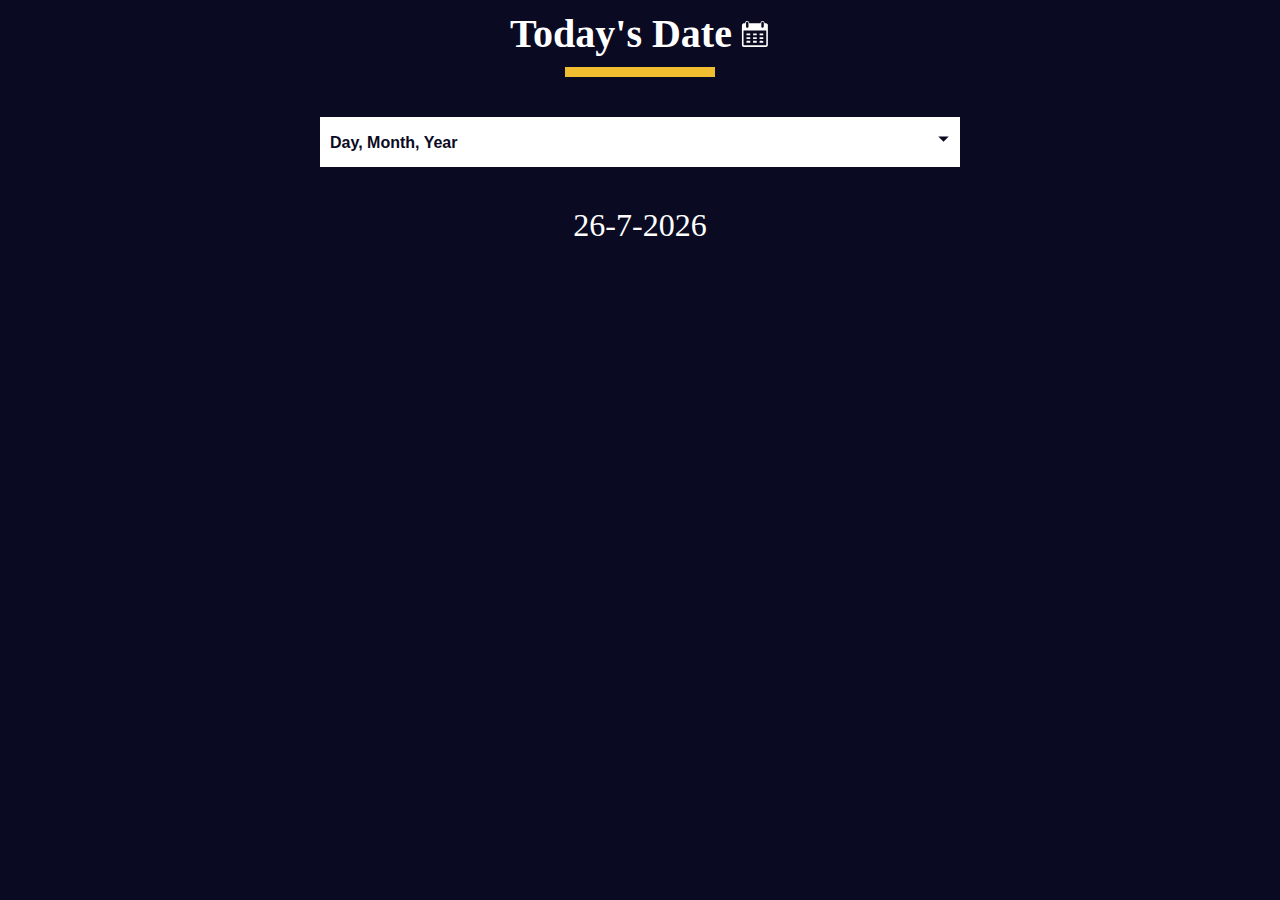
==== JS_A+DSA_FCC_Cert/Date-Formatter/index.html @ 995578ad "Initial commit" ====
<!DOCTYPE html>
<html lang="en">
  <head>
    <meta charset="UTF-8" />
    <meta http-equiv="X-UA-Compatible" content="IE=edge" />
    <meta name="viewport" content="width=device-width, initial-scale=1.0" />
    <title>Learn the Date Object by Building a Date Formatter</title>
    <link rel="stylesheet" href="./styles.css" />
  </head>
  <body>
    <main>
      <div class="title-container">
        <h1 class="title">Today's Date</h1>

        <svg
          class="date-svg"
          xmlns="http://www.w3.org/2000/svg"
          version="1.0"
          width="512.000000pt"
          height="512.000000pt"
          viewBox="0 0 512.000000 512.000000"
          preserveAspectRatio="xMidYMid meet"
        >
          <g
            transform="translate(0.000000,512.000000) scale(0.100000,-0.100000)"
            fill="#fff"
            stroke="none"
          >
            <path
              d="M1145 4777 c-71 -24 -120 -54 -164 -102 -59 -64 -83 -124 -89 -216 l-4 -77 -147 -3 c-142 -4 -149 -5 -213 -37 -81 -40 -149 -111 -177 -188 -21 -54 -21 -64 -21 -1789 0 -1725 0 -1735 21 -1789 28 -77 96 -148 177 -188 l67 -33 1950 0 1950 0 67 33 c74 36 133 96 170 170 l23 47 0 1760 0 1760 -23 47 c-37 74 -96 134 -169 170 -63 31 -71 32 -213 36 l-148 4 -4 77 c-8 133 -82 242 -200 297 -54 25 -75 29 -148 29 -94 -1 -151 -20 -220 -75 -75 -59 -130 -181 -130 -287 l0 -43 -954 0 -954 0 -7 74 c-12 137 -89 251 -201 303 -66 30 -179 39 -239 20z m209 -164 c23 -16 52 -49 66 -73 l25 -45 0 -365 0 -365 -28 -47 c-30 -52 -88 -92 -149 -103 -54 -10 -137 17 -175 57 -65 69 -64 60 -61 471 l3 373 27 41 c17 26 45 50 80 68 71 35 151 31 212 -12z m2594 11 c41 -20 59 -37 82 -78 l30 -51 0 -360 c0 -329 -2 -364 -19 -401 -36 -79 -137 -133 -222 -119 -57 10 -125 58 -151 107 -23 42 -23 50 -26 388 -3 377 -1 403 51 465 62 76 162 95 255 49z m537 -2717 l0 -1239 -24 -19 c-23 -19 -67 -19 -1916 -19 -1849 0 -1893 0 -1916 19 l-24 19 -3 1241 -2 1241 1942 -2 1943 -3 0 -1238z"
            />
            <path
              d="M1112 2493 l3 -158 318 -3 317 -2 0 160 0 160 -320 0 -321 0 3 -157z"
            />
            <path
              d="M2230 2490 l0 -160 315 0 315 0 0 160 0 160 -315 0 -315 0 0 -160z"
            />
            <path
              d="M3342 2493 l3 -158 310 0 310 0 3 158 3 157 -316 0 -316 0 3 -157z"
            />
            <path
              d="M1110 1855 l0 -155 320 0 320 0 0 155 0 155 -320 0 -320 0 0 -155z"
            />
            <path
              d="M2230 1855 l0 -155 315 0 315 0 0 155 0 155 -315 0 -315 0 0 -155z"
            />
            <path
              d="M3340 1855 l0 -155 315 0 315 0 0 155 0 155 -315 0 -315 0 0 -155z"
            />
            <path
              d="M1117 1383 c-4 -3 -7 -78 -7 -165 l0 -158 320 0 320 0 0 165 0 165 -313 0 c-173 0 -317 -3 -320 -7z"
            />
            <path
              d="M2230 1225 l0 -165 315 0 315 0 0 165 0 165 -315 0 -315 0 0 -165z"
            />
            <path
              d="M3347 1383 c-4 -3 -7 -78 -7 -165 l0 -158 315 0 315 0 -2 163 -3 162 -306 3 c-168 1 -308 -1 -312 -5z"
            />
          </g>
        </svg>
      </div>
      <div class="divider"></div>

      <div class="dropdown-container">
        <select name="date-options" id="date-options">
          <option value="dd-mm-yyyy">Day, Month, Year</option>
          <option value="yyyy-mm-dd">Year, Month, Day</option>
          <option value="mm-dd-yyyy-h-mm">
            Month, Day, Year, Hours, Minutes
          </option>
        </select>
        <div class="select-icon">
          <svg
            class="icon"
            xmlns="http://www.w3.org/2000/svg"
            width="25"
            height="35"
            viewBox="0 0 24 24"
          >
            <rect x="0" fill="none" width="24" height="24" />

            <g>
              <path d="M7 10l5 5 5-5" />
            </g>
          </svg>
        </div>
      </div>

      <p id="current-date"></p>
    </main>

    <script src="./script.js"></script>
  </body>
</html>
---- JS_A+DSA_FCC_Cert/Date-Formatter/styles.css ----
*,
*::before,
*::after {
  margin: 0;
  padding: 0;
  box-sizing: border-box;
}

:root {
  --dark-grey: #0a0a23;
  --white: #ffffff;
  --yellow: #f1be32;
}

body {
  color: var(--white);
  background-color: var(--dark-grey);
}

.title-container {
  margin: 10px 0;
  display: flex;
  align-items: center;
  justify-content: center;
  gap: 8px;
}

.title {
  font-size: 2.5rem;
}

.date-svg {
  width: 30px;
  height: 30px;
}

.divider {
  margin: auto;
  width: 150px;
  height: 10px;
  background-color: var(--yellow);
}

.dropdown-container {
  width: 50%;
  margin: 40px auto;
  position: relative;
}

select {
  display: block;
  margin: 20px auto 0;
  width: 100%;
  height: 50px;
  font-size: 100%;
  font-weight: bold;
  cursor: pointer;
  background-color: var(--white);
  border: none;
  color: var(--dark-grey);
  appearance: none;
  padding: 10px;
  padding-right: 38px;
  -webkit-appearance: none;
  -moz-appearance: none;
  transition: color 0.3s ease, background-color 0.3s ease,
    border-bottom-color 0.3s ease;
}

.select-icon {
  position: absolute;
  top: 4px;
  right: 4px;
  width: 30px;
  height: 36px;
  pointer-events: none;
  padding-left: 5px;
  transition: background-color 0.3s ease, border-color 0.3s ease;
}

.select-icon svg.icon {
  transition: fill 0.3s ease;
  fill: var(--dark-grey);
}

#current-date {
  font-size: 2rem;
  text-align: center;
}

@media (max-width: 375px) {
  .title {
    font-size: 2rem;
  }

  .dropdown-container {
    width: 80%;
  }

  .date-svg {
    display: none;
  }
}
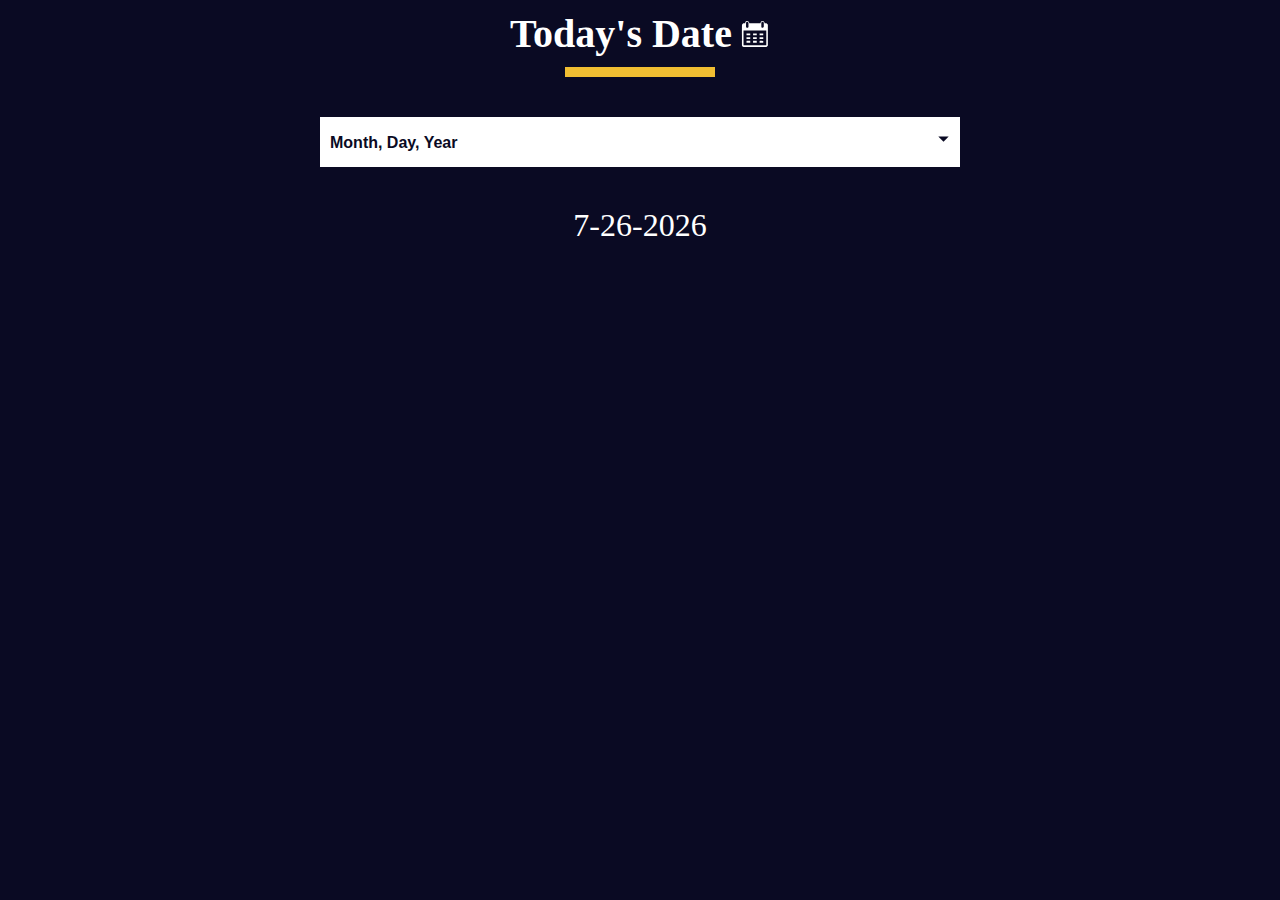
==== commit 77c5db44: "Fixing errors in Date Formatter" ====
--- a/JS_A+DSA_FCC_Cert/Date-Formatter/index.html
+++ b/JS_A+DSA_FCC_Cert/Date-Formatter/index.html
@@ -63,7 +63,7 @@
 
       <div class="dropdown-container">
         <select name="date-options" id="date-options">
-          <option value="dd-mm-yyyy">Day, Month, Year</option>
+          <option value="mm-dd-yyyy">Month, Day, Year</option>
           <option value="yyyy-mm-dd">Year, Month, Day</option>
           <option value="mm-dd-yyyy-h-mm">
             Month, Day, Year, Hours, Minutes
